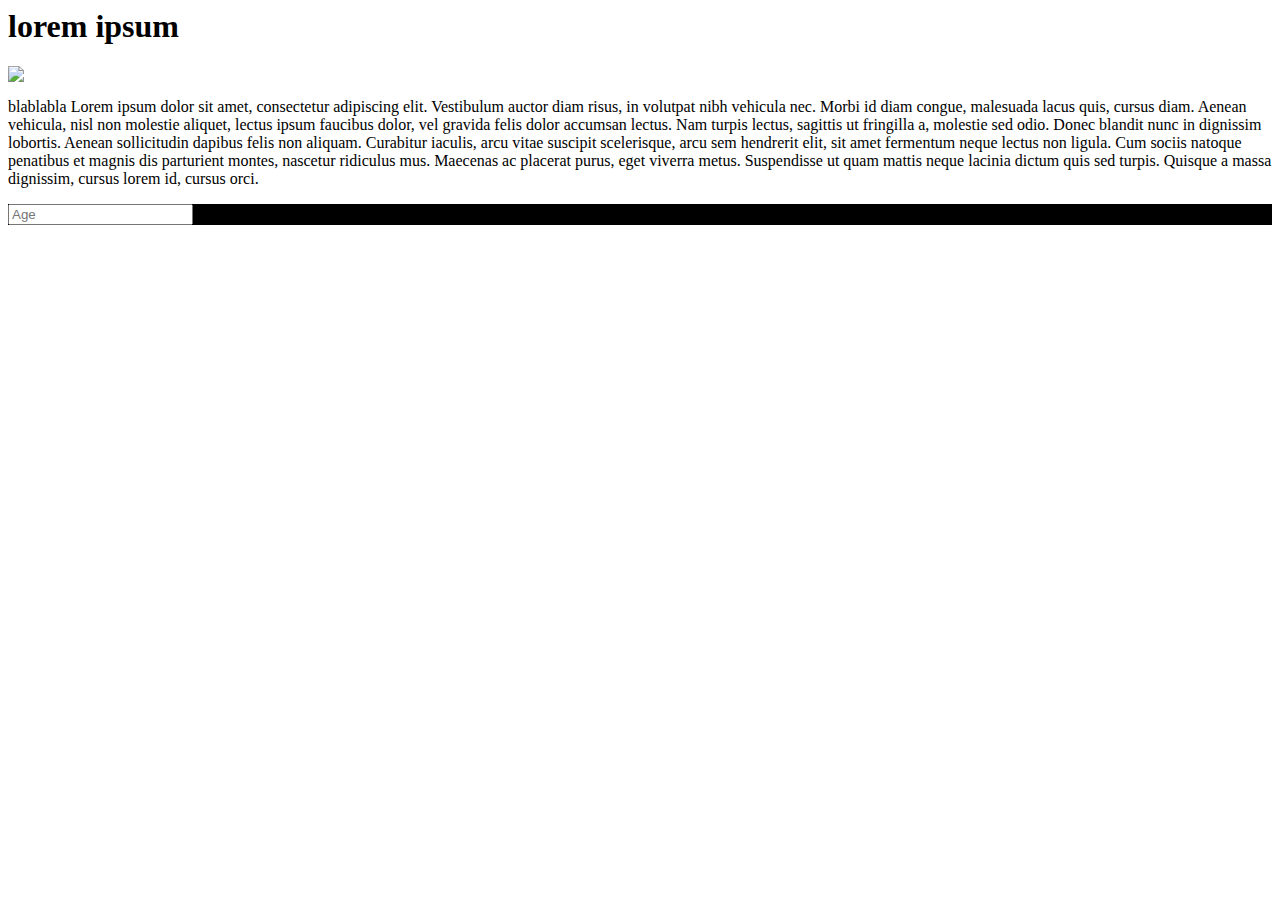
==== index.html @ 8529a7f2 "a" ====
<html>
	<head>
	<meta charset="utf-8" />
		<meta name="viewport" content="width=device-width">	
		<link rel="stylesheet" href="css/style.css"  />
		<link rel="apple-touch-icon" href="img/img1.png" />
		<link rel="android-touch-icon" href="img/img1.png" />

	</head>
	<body>
		<h1>
		lorem ipsum
		</h1>
		<img src="img/calais.jpeg">
		<p>
		blablabla Lorem ipsum dolor sit amet, consectetur adipiscing elit. Vestibulum auctor diam risus, in volutpat nibh vehicula nec. Morbi id diam congue, malesuada lacus quis, cursus diam. Aenean vehicula, nisl non molestie aliquet, lectus ipsum faucibus dolor, vel gravida felis dolor accumsan lectus. Nam turpis lectus, sagittis ut fringilla a, molestie sed odio. Donec blandit nunc in dignissim lobortis. Aenean sollicitudin dapibus felis non aliquam. Curabitur iaculis, arcu vitae suscipit scelerisque, arcu sem hendrerit elit, sit amet fermentum neque lectus non ligula. Cum sociis natoque penatibus et magnis dis parturient montes, nascetur ridiculus mus. Maecenas ac placerat purus, eget viverra metus. Suspendisse ut quam mattis neque lacinia dictum quis sed turpis. Quisque a massa dignissim, cursus lorem id, cursus orci.
		</p>
		<form>
		<input type="number" name="age" placeholder="Age"/>
		</form>
	</body>
</html>
---- css/style.css ----
body{}

p{}

form{

	background-color: black;
}
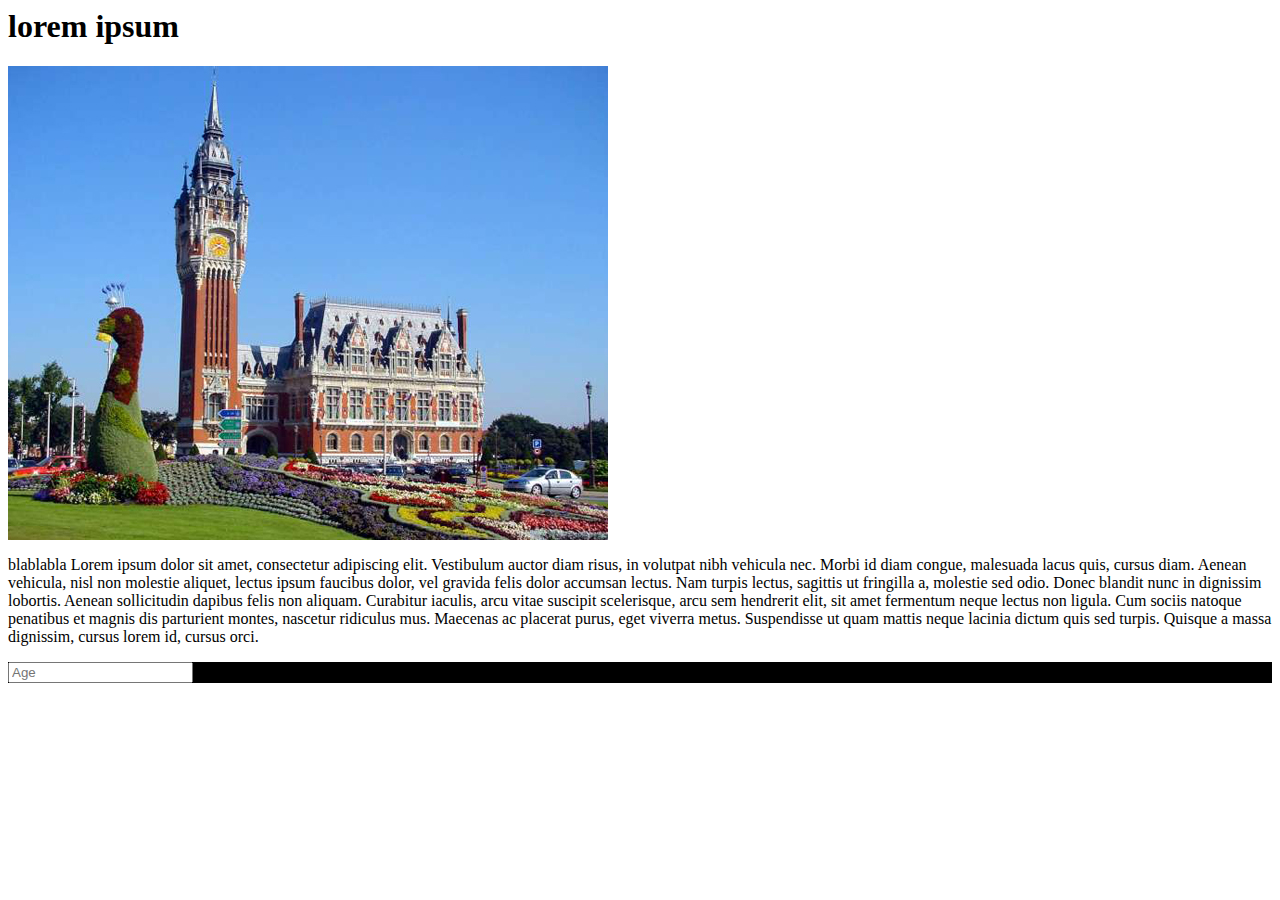
==== commit 5e65221f: "bla" ====
--- a/index.html
+++ b/index.html
@@ -11,7 +11,7 @@
 		<h1>
 		lorem ipsum
 		</h1>
-		<img src="img/calais.jpeg">
+		<img src="img/calais.png" content="width=400px,height=400px">
 		<p>
 		blablabla Lorem ipsum dolor sit amet, consectetur adipiscing elit. Vestibulum auctor diam risus, in volutpat nibh vehicula nec. Morbi id diam congue, malesuada lacus quis, cursus diam. Aenean vehicula, nisl non molestie aliquet, lectus ipsum faucibus dolor, vel gravida felis dolor accumsan lectus. Nam turpis lectus, sagittis ut fringilla a, molestie sed odio. Donec blandit nunc in dignissim lobortis. Aenean sollicitudin dapibus felis non aliquam. Curabitur iaculis, arcu vitae suscipit scelerisque, arcu sem hendrerit elit, sit amet fermentum neque lectus non ligula. Cum sociis natoque penatibus et magnis dis parturient montes, nascetur ridiculus mus. Maecenas ac placerat purus, eget viverra metus. Suspendisse ut quam mattis neque lacinia dictum quis sed turpis. Quisque a massa dignissim, cursus lorem id, cursus orci.
 		</p>
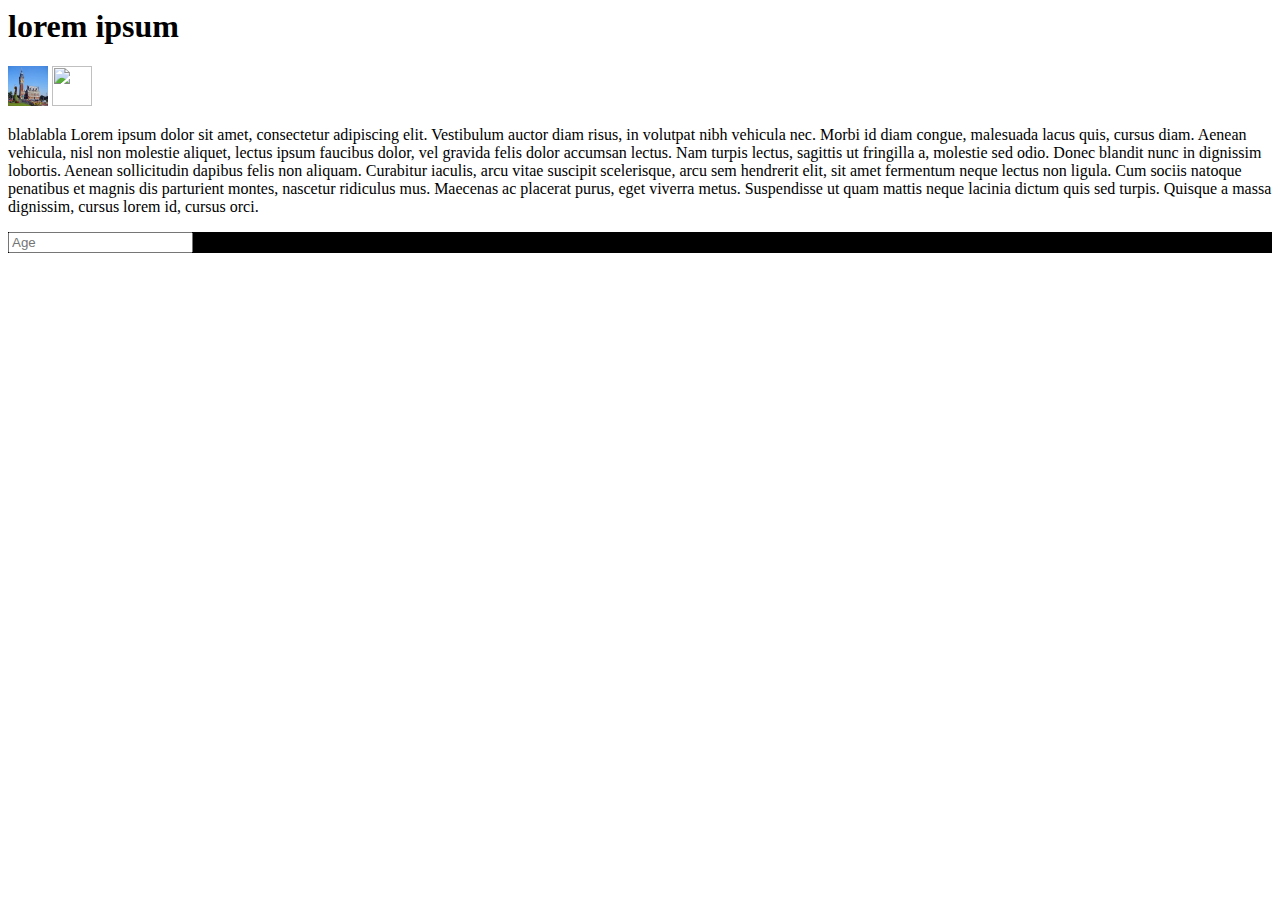
==== commit 13fb6b21: "bla" ====
--- a/index.html
+++ b/index.html
@@ -12,6 +12,7 @@
 		lorem ipsum
 		</h1>
 		<img src="img/calais.png" content="width=400px,height=400px">
+		<img src="img/mairie-de-calais.png" content="width=400px,height=400px">
 		<p>
 		blablabla Lorem ipsum dolor sit amet, consectetur adipiscing elit. Vestibulum auctor diam risus, in volutpat nibh vehicula nec. Morbi id diam congue, malesuada lacus quis, cursus diam. Aenean vehicula, nisl non molestie aliquet, lectus ipsum faucibus dolor, vel gravida felis dolor accumsan lectus. Nam turpis lectus, sagittis ut fringilla a, molestie sed odio. Donec blandit nunc in dignissim lobortis. Aenean sollicitudin dapibus felis non aliquam. Curabitur iaculis, arcu vitae suscipit scelerisque, arcu sem hendrerit elit, sit amet fermentum neque lectus non ligula. Cum sociis natoque penatibus et magnis dis parturient montes, nascetur ridiculus mus. Maecenas ac placerat purus, eget viverra metus. Suspendisse ut quam mattis neque lacinia dictum quis sed turpis. Quisque a massa dignissim, cursus lorem id, cursus orci.
 		</p>
--- a/css/style.css
+++ b/css/style.css
@@ -5,4 +5,10 @@
 form{
 
 	background-color: black;
+}
+
+img{
+
+	width: 40px;
+	height: 40px;
 }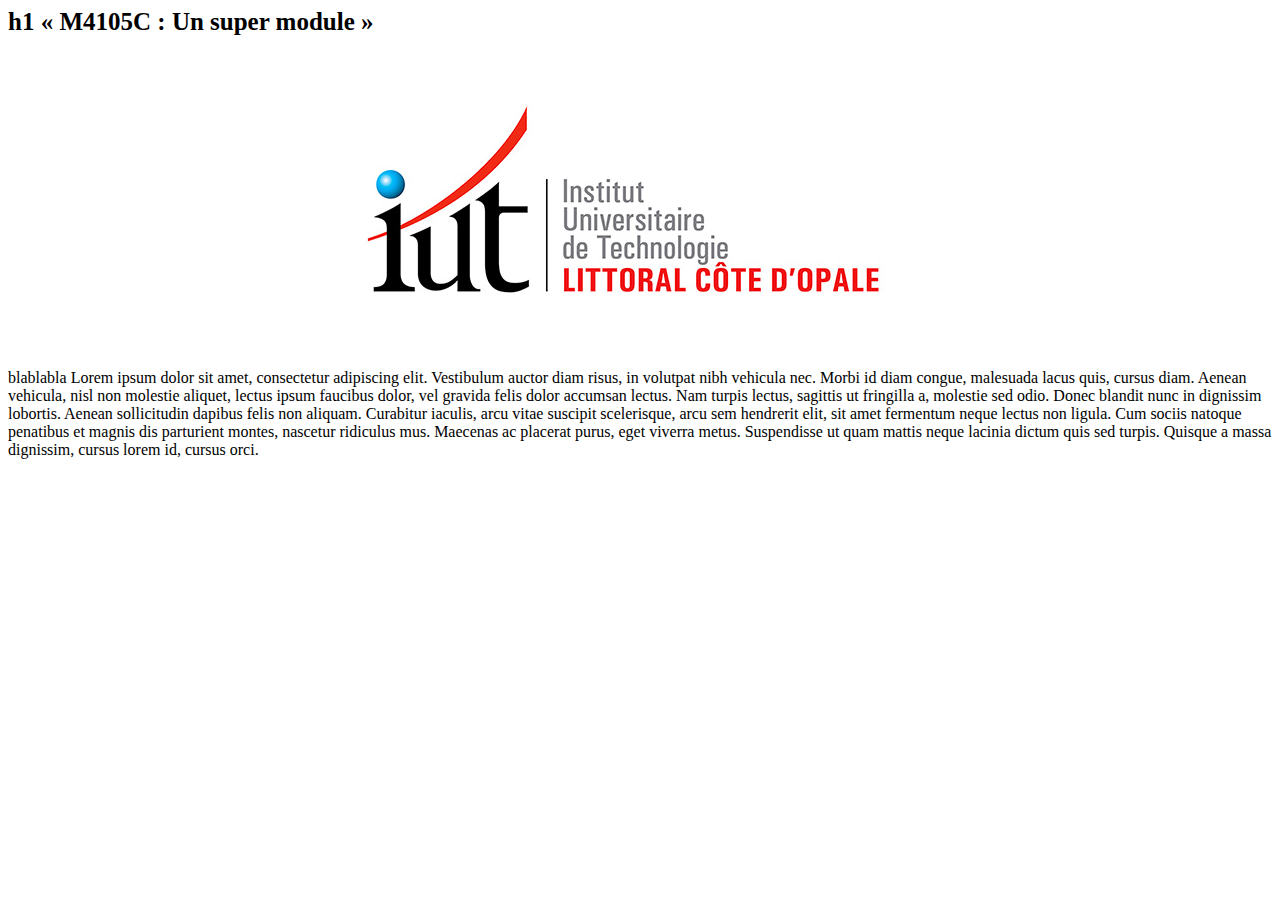
==== commit 13970347: "encore" ====
--- a/index.html
+++ b/index.html
@@ -1,23 +1,21 @@
-<html>
+<html manifest='index.appcache'>
 	<head>
 	<meta charset="utf-8" />
-		<meta name="viewport" content="width=device-width">	
+		<meta name="viewport" content="width=device-width, initial-scale=1.0, shrink-to-fit=no">
 		<link rel="stylesheet" href="css/style.css"  />
 		<link rel="apple-touch-icon" href="img/img1.png" />
 		<link rel="android-touch-icon" href="img/img1.png" />
 
 	</head>
 	<body>
-		<h1>
-		lorem ipsum
+		<h1> h1 « M4105C : Un super module »
 		</h1>
-		<img src="img/calais.png" content="width=400px,height=400px">
-		<img src="img/mairie-de-calais.png" content="width=400px,height=400px">
+		
+		<img  id="logo_iut" src="img/logo-iut.jpg" >
+		<div class="icon"></div>
 		<p>
 		blablabla Lorem ipsum dolor sit amet, consectetur adipiscing elit. Vestibulum auctor diam risus, in volutpat nibh vehicula nec. Morbi id diam congue, malesuada lacus quis, cursus diam. Aenean vehicula, nisl non molestie aliquet, lectus ipsum faucibus dolor, vel gravida felis dolor accumsan lectus. Nam turpis lectus, sagittis ut fringilla a, molestie sed odio. Donec blandit nunc in dignissim lobortis. Aenean sollicitudin dapibus felis non aliquam. Curabitur iaculis, arcu vitae suscipit scelerisque, arcu sem hendrerit elit, sit amet fermentum neque lectus non ligula. Cum sociis natoque penatibus et magnis dis parturient montes, nascetur ridiculus mus. Maecenas ac placerat purus, eget viverra metus. Suspendisse ut quam mattis neque lacinia dictum quis sed turpis. Quisque a massa dignissim, cursus lorem id, cursus orci.
 		</p>
-		<form>
-		<input type="number" name="age" placeholder="Age"/>
-		</form>
+		
 	</body>
 </html>--- a/css/style.css
+++ b/css/style.css
@@ -1,6 +1,10 @@
-body{}
+body{font-size:10px;}
 
-p{}
+html{}
+
+p{font-size:1.6em;}
+
+h1{font-size:2.5em;}
 
 form{
 
@@ -11,4 +15,24 @@
 
 	width: 40px;
 	height: 40px;
+}
+
+img{
+	width: 600px;
+	height:300px;
+	margin-left:25%;
+}
+
+
+@media 
+(-webkit-min-device-pixel-ratio: 2), 
+(min-resolution: 192dpi) { 
+    /* Retina-specific stuff here */
+      .icon{
+  	background-image: url(../img/logo-iut.jpg) ;
+    /* nouvelle image de 60px par 60px */
+    background-size: 600px 300px;
+    width: 600px;
+    height: 300px;
+  }
 }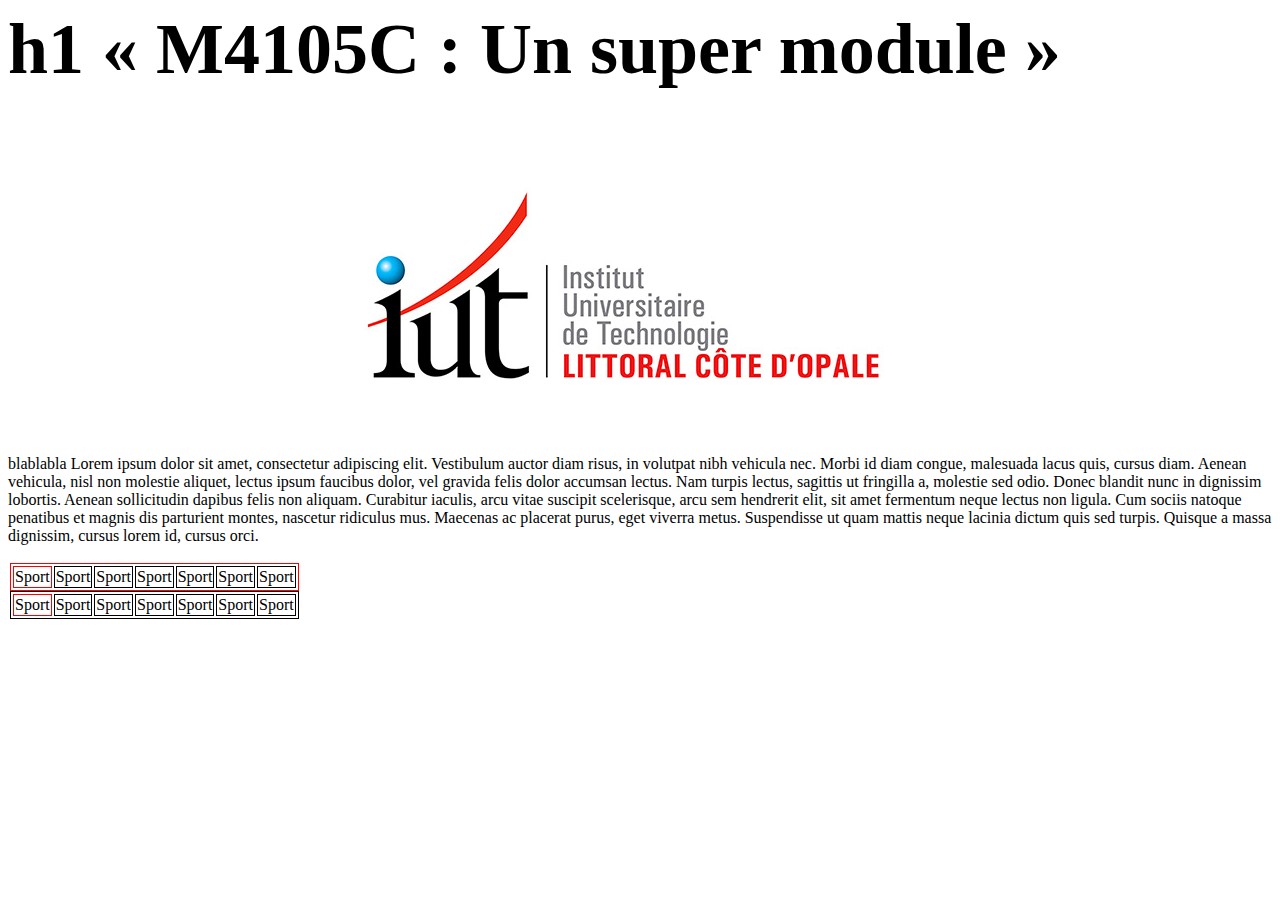
==== commit 834b459a: "encore" ====
--- a/index.html
+++ b/index.html
@@ -11,11 +11,31 @@
 		<h1> h1 « M4105C : Un super module »
 		</h1>
 		
-		<img  id="logo_iut" src="img/logo-iut.jpg" >
-		<div class="icon"></div>
+		<img class="icon" id="logo_iut" src="img/logo-iut.jpg" >
+		
 		<p>
 		blablabla Lorem ipsum dolor sit amet, consectetur adipiscing elit. Vestibulum auctor diam risus, in volutpat nibh vehicula nec. Morbi id diam congue, malesuada lacus quis, cursus diam. Aenean vehicula, nisl non molestie aliquet, lectus ipsum faucibus dolor, vel gravida felis dolor accumsan lectus. Nam turpis lectus, sagittis ut fringilla a, molestie sed odio. Donec blandit nunc in dignissim lobortis. Aenean sollicitudin dapibus felis non aliquam. Curabitur iaculis, arcu vitae suscipit scelerisque, arcu sem hendrerit elit, sit amet fermentum neque lectus non ligula. Cum sociis natoque penatibus et magnis dis parturient montes, nascetur ridiculus mus. Maecenas ac placerat purus, eget viverra metus. Suspendisse ut quam mattis neque lacinia dictum quis sed turpis. Quisque a massa dignissim, cursus lorem id, cursus orci.
 		</p>
-		
+		<table>
+			<tr>
+				<td>Sport</td>
+				<td>Sport</td>
+				<td>Sport</td>
+				<td>Sport</td>
+				<td>Sport</td>
+				<td>Sport</td>
+				<td>Sport</td>
+			</tr>
+			<tr>
+				<td>Sport</td>
+				<td>Sport</td>
+				<td>Sport</td>
+				<td>Sport</td>
+				<td>Sport</td>
+				<td>Sport</td>
+				<td>Sport</td>
+			</tr>
+
+		</table>
 	</body>
 </html>--- a/css/style.css
+++ b/css/style.css
@@ -4,7 +4,7 @@
 
 p{font-size:1.6em;}
 
-h1{font-size:2.5em;}
+h1{font-size:8vh;}
 
 form{
 
@@ -23,6 +23,26 @@
 	margin-left:25%;
 }
 
+tr{
+	display: block;
+	border:1px solid black;
+}
+td{
+	border:1px solid black;
+}
+tr :first-child{border:1px solid red;}
+
+table :first-child{border:1px solid red;}
+@media 
+(max-width: 900px;){
+
+td{
+	display:block;
+	border:1px solid black;
+}
+
+}
+
 
 @media 
 (-webkit-min-device-pixel-ratio: 2), 
